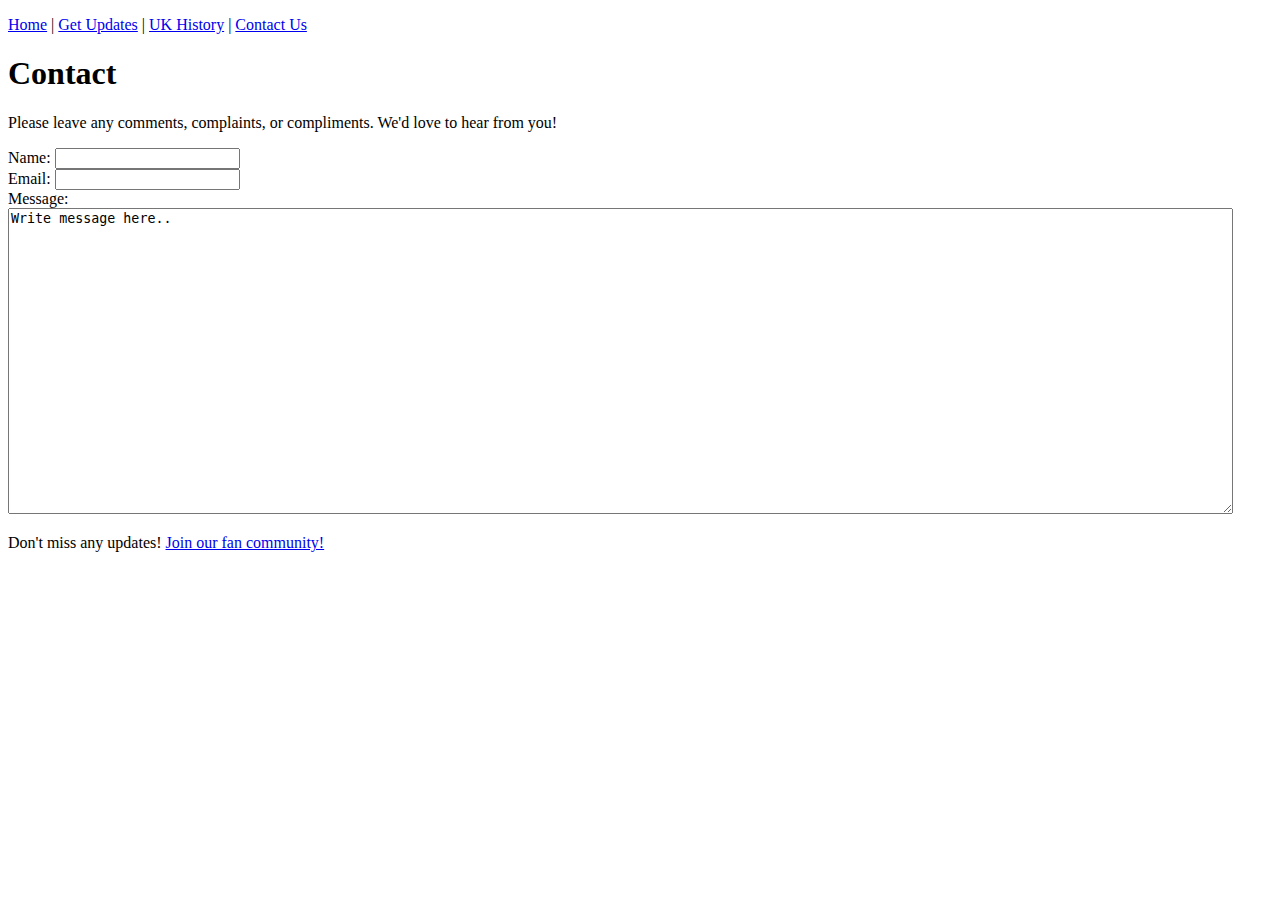
==== contact.html @ 28dbd455 "add language attributes to HTML tags after validating" ====
<!DOCTYPE html>
<html lang="en">
<head>
	<title>Contact</title>
</head>
<body>
<header>
	<nav>
			<p><a href="index.html">Home</a> | <a href="registration.html">Get Updates</a> | <a href="history.html">UK History</a> | <a href="contact.html">Contact Us</a></p>
	</nav>
</header>
<h1>Contact</h1>
<p>Please leave any comments, complaints, or compliments.  We'd love to hear from you!</p>
<form action="https://httpbin.org/post" method="post">
	<div>
		<label>Name:</label>
		<input type="text" name="name" maxlength="50" required>
	</div>
	<div>
		<label>Email:</label>
		<input type="email" name="email" maxlength="100" required>
	</div>
	<div>
		<label>Message:</label><br>
		<textarea name="message" rows="20" cols="150">Write message here..</textarea>
	</div>
</form>
<footer>
<p>Don't miss any updates! <a href="registration.html">Join our fan community!</a></p>
</footer>
</body>
</html>
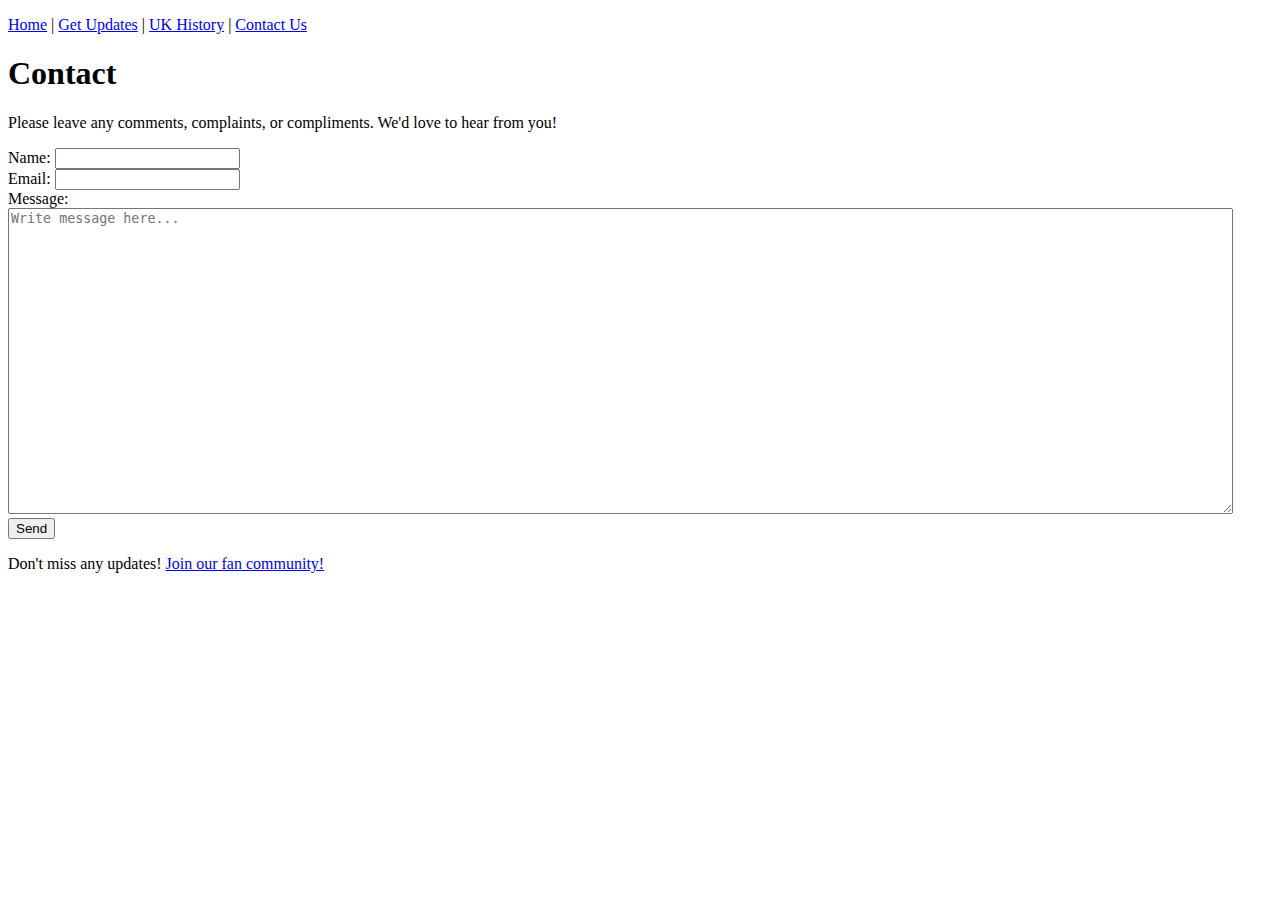
==== commit a7fbb476: "add submit button to contact page" ====
--- a/contact.html
+++ b/contact.html
@@ -22,8 +22,9 @@
 	</div>
 	<div>
 		<label>Message:</label><br>
-		<textarea name="message" rows="20" cols="150">Write message here..</textarea>
+		<textarea name="message" rows="20" cols="150" placeholder="Write message here..."></textarea>
 	</div>
+	<button type="submit">Send</button>
 </form>
 <footer>
 <p>Don't miss any updates! <a href="registration.html">Join our fan community!</a></p>
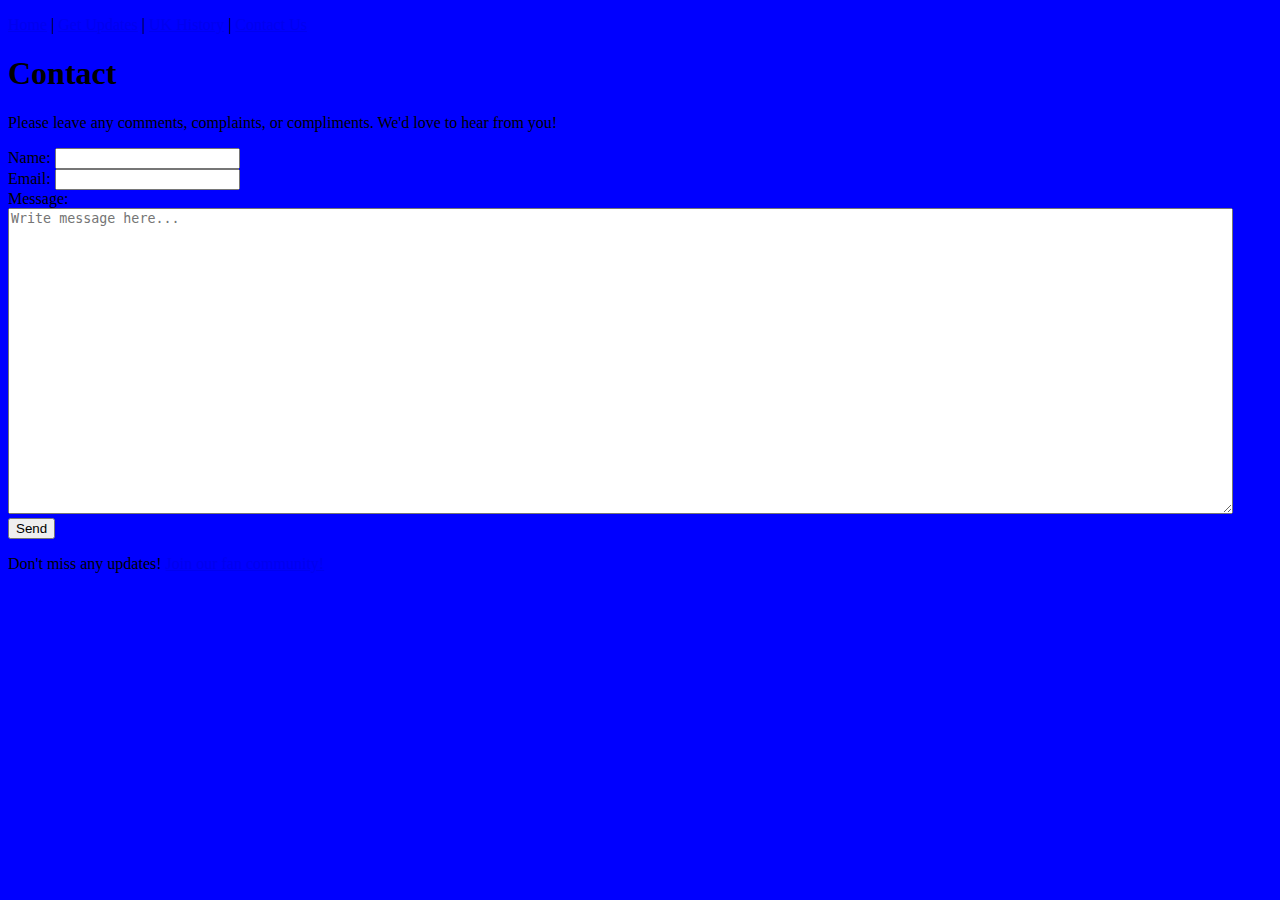
==== commit 4f6f34be: "add style sheet and charset to all pages; add blue background color to body for testing" ====
--- a/contact.html
+++ b/contact.html
@@ -2,6 +2,8 @@
 <html lang="en">
 <head>
 	<title>Contact</title>
+	<meta charset="utf-8">
+	<link rel="stylesheet" type="text/css" href="styles/style.css">
 </head>
 <body>
 <header>
--- a/styles/style.css
+++ b/styles/style.css
@@ -0,0 +1,3 @@
+body {
+	background-color: blue;
+}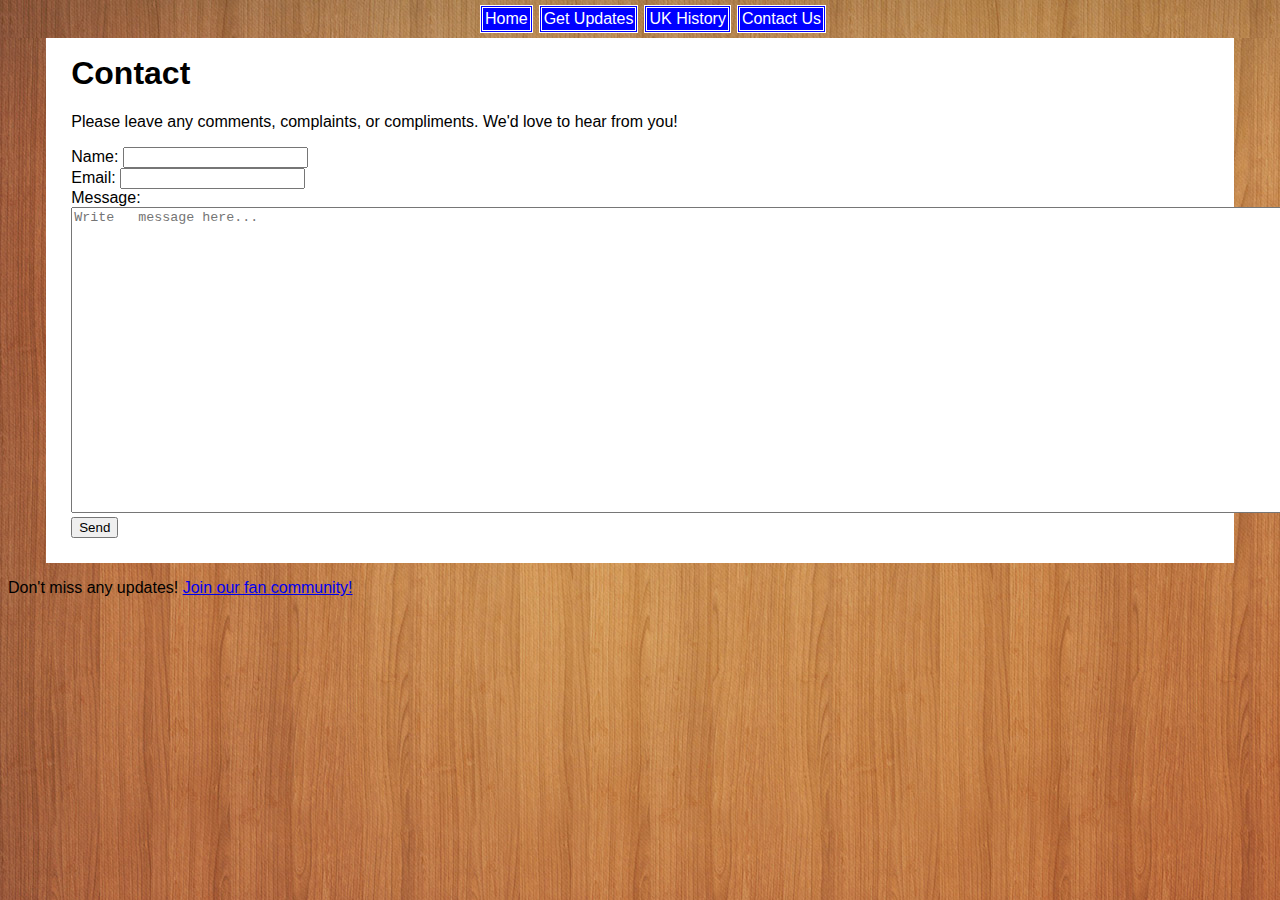
==== commit 524597d5: "update nav sections throughout; add main sections to all pages but index, which already had one" ====
--- a/contact.html
+++ b/contact.html
@@ -6,28 +6,30 @@
 	<link rel="stylesheet" type="text/css" href="styles/style.css">
 </head>
 <body>
-<header>
-	<nav>
-			<p><a href="index.html">Home</a> | <a href="registration.html">Get Updates</a> | <a href="history.html">UK History</a> | <a href="contact.html">Contact Us</a></p>
+<header id="top">
+	<nav>	
+		<p><a href="index.html">Home</a></p><p><a href="registration.html">Get Updates</a></p><p><a href="history.html">UK History</a></p><p><a href="contact.html">Contact Us</a></p>
 	</nav>
 </header>
-<h1>Contact</h1>
-<p>Please leave any comments, complaints, or compliments.  We'd love to hear from you!</p>
-<form action="https://httpbin.org/post" method="post">
-	<div>
-		<label>Name:</label>
-		<input type="text" name="name" maxlength="50" required>
-	</div>
-	<div>
-		<label>Email:</label>
-		<input type="email" name="email" maxlength="100" required>
-	</div>
-	<div>
-		<label>Message:</label><br>
-		<textarea name="message" rows="20" cols="150" placeholder="Write message here..."></textarea>
-	</div>
-	<button type="submit">Send</button>
-</form>
+<main>
+	<h1>Contact</h1>
+	<p>Please leave any comments, complaints, or compliments.  We'd love to hear 	from you!</p>
+	<form action="https://httpbin.org/post" method="post">
+		<div>
+			<label>Name:</label>
+			<input type="text" name="name" maxlength="50" required>
+		</div>
+		<div>
+			<label>Email:</label>
+			<input type="email" name="email" maxlength="100" required>
+		</div>
+		<div>
+			<label>Message:</label><br>
+			<textarea name="message" rows="20" cols="150" placeholder="Write 	message here..."></textarea>
+		</div>
+		<button type="submit">Send</button>
+	</form>
+</main>
 <footer>
 <p>Don't miss any updates! <a href="registration.html">Join our fan community!</a></p>
 </footer>
--- a/styles/style.css
+++ b/styles/style.css
@@ -1,3 +1,52 @@
+
+main {
+	display: block;
+	width: 90%;
+	margin-right: auto;
+	margin-left: auto;
+	background-color: white;
+	padding: 2%;
+	margin-top: 0%;
+}
+
+figure {
+	width: 75%;
+	display: block;
+	margin-left: auto;
+	margin-right: auto;
+}
+
+img {
+	width: 100%
+}
+
+header {
+	background-image: url("../images/wood.jpg");
+	position: fixed;
+	width: 100%;
+	padding: 5px;
+	top: 0px;
+	text-align: center;
+}
+
 body {
+	background-image: url("../images/wood.jpg");
+	font-family: arial;
+}
+
+#top p {
+	display: inline-block;
 	background-color: blue;
+	border: double;
+	border-color: white;
+	padding: 2px;
+	margin-top: auto;
+	margin-bottom: auto;
+	margin-left: 3px;
+	margin-right: 3px;
+	height: 6%;
+}
+#top a {
+	color: white;
+	text-decoration: none;
 }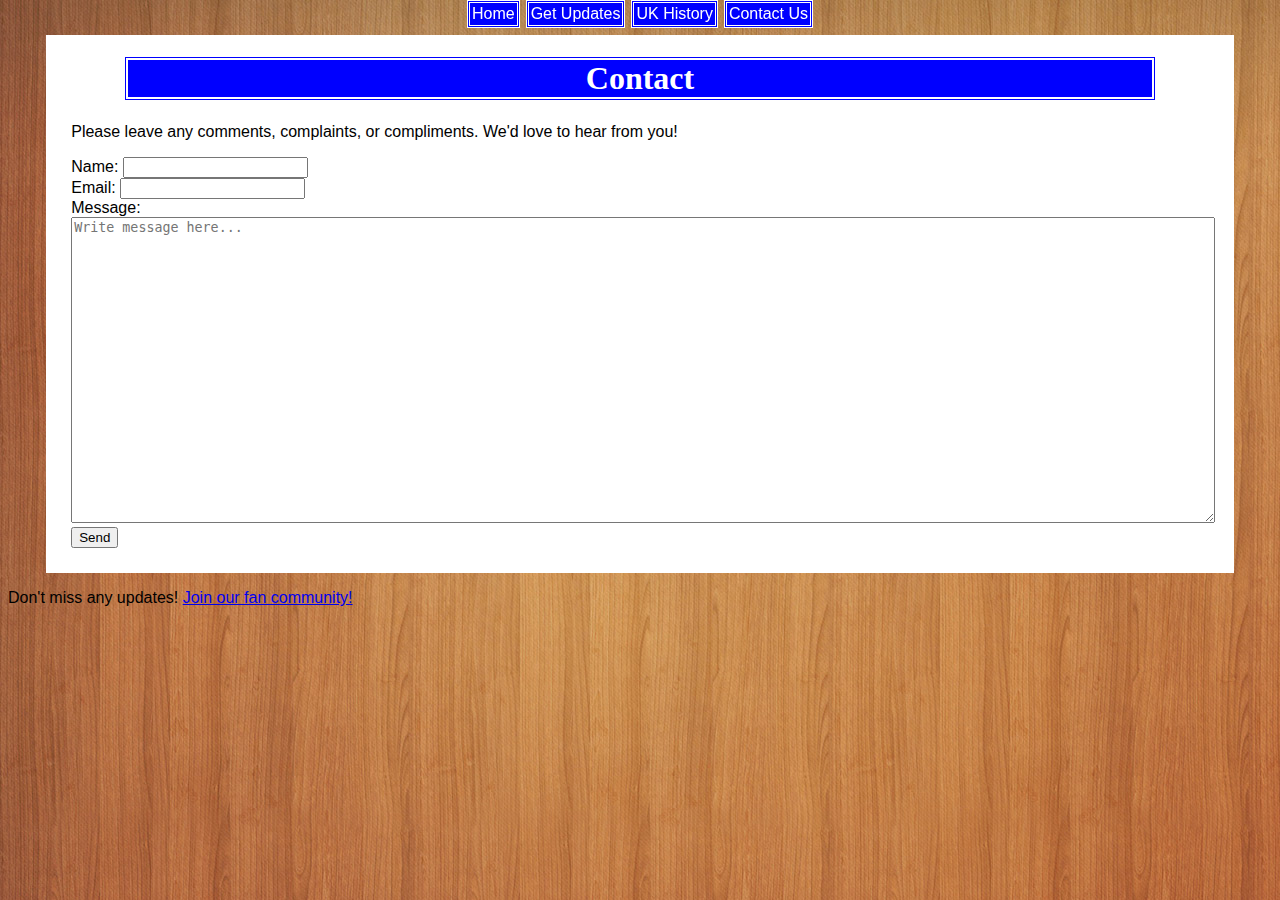
==== commit 99ee02f4: "correct issue where text are in contact page spilled out of main section" ====
--- a/contact.html
+++ b/contact.html
@@ -25,7 +25,7 @@
 		</div>
 		<div>
 			<label>Message:</label><br>
-			<textarea name="message" rows="20" cols="150" placeholder="Write 	message here..."></textarea>
+			<textarea name="message" rows="20" cols="150" placeholder="Write message here..."></textarea>
 		</div>
 		<button type="submit">Send</button>
 	</form>
--- a/styles/style.css
+++ b/styles/style.css
@@ -24,14 +24,27 @@
 	background-image: url("../images/wood.jpg");
 	position: fixed;
 	width: 100%;
-	padding: 5px;
+	height: 35px;
+	padding: 0px;
 	top: 0px;
+	left: 0px;
 	text-align: center;
+	margin: 0px;
+}
+
+nav {
+	vertical-align: middle;
+	width: 100%;
+	height: 35px;
 }
 
 body {
 	background-image: url("../images/wood.jpg");
 	font-family: arial;
+}
+
+textarea {
+	max-width: 100%;
 }
 
 #top p {
@@ -40,13 +53,27 @@
 	border: double;
 	border-color: white;
 	padding: 2px;
+	margin-left: 3px;
+	margin-right: 3px;
 	margin-top: auto;
 	margin-bottom: auto;
-	margin-left: 3px;
-	margin-right: 3px;
-	height: 6%;
 }
 #top a {
 	color: white;
 	text-decoration: none;
+}
+
+h1 {
+	text-align: center;
+	width: 90%;
+	background-color: blue;
+	color: white;
+	margin-right: auto;
+	margin-left: auto;
+	border: double 5px;
+	border-color: white;
+	font-family: georgia;
+}
+a:visited {
+	color: gray;
 }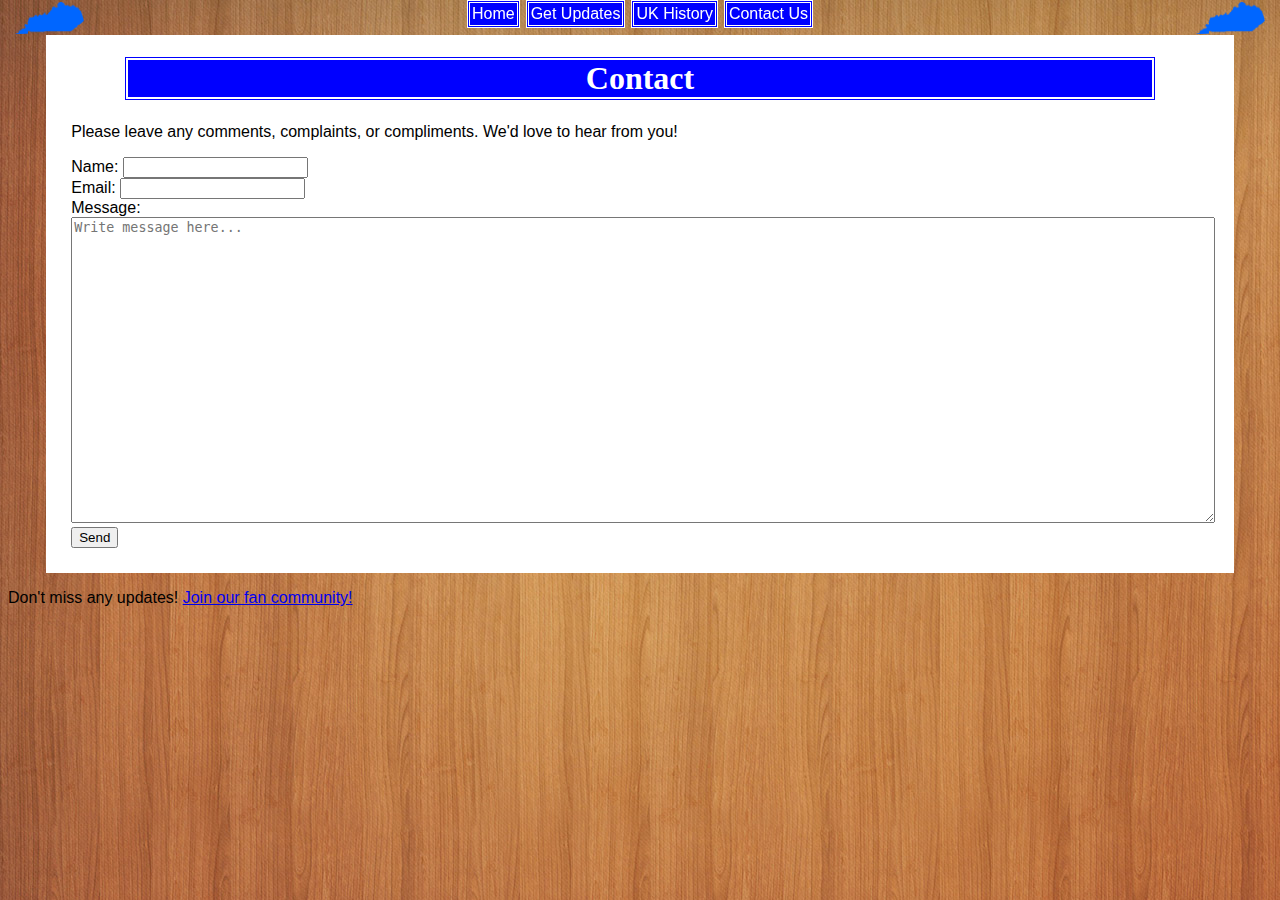
==== commit 3f94c519: "make logos disappear when width < 525px" ====
--- a/contact.html
+++ b/contact.html
@@ -7,9 +7,11 @@
 </head>
 <body>
 <header id="top">
+	<img class="top-logo" id="top-left-logo" src="images/blue-kentucky-hi.png">
 	<nav>	
 		<p><a href="index.html">Home</a></p><p><a href="registration.html">Get Updates</a></p><p><a href="history.html">UK History</a></p><p><a href="contact.html">Contact Us</a></p>
 	</nav>
+	<img class="top-logo" id="top-right-logo" src="images/blue-kentucky-hi.png">
 </header>
 <main>
 	<h1>Contact</h1>
--- a/styles/style.css
+++ b/styles/style.css
@@ -76,4 +76,35 @@
 }
 a:visited {
 	color: gray;
+}
+
+.totals {
+	font-weight: bold;
+}
+
+.top-logo {
+	max-height: 90%;
+	width: auto;
+	position: absolute;
+}
+
+#top-left-logo {
+	top: 2px;
+	left: 15px;
+}
+
+#top-right-logo {
+	top: 2px;
+	right: 15px;
+}
+
+@media (max-width: 525px) {
+	.top-logo {
+		display: none;
+	}
+	}
+}
+
+@media (max-width: 355) {
+	
 }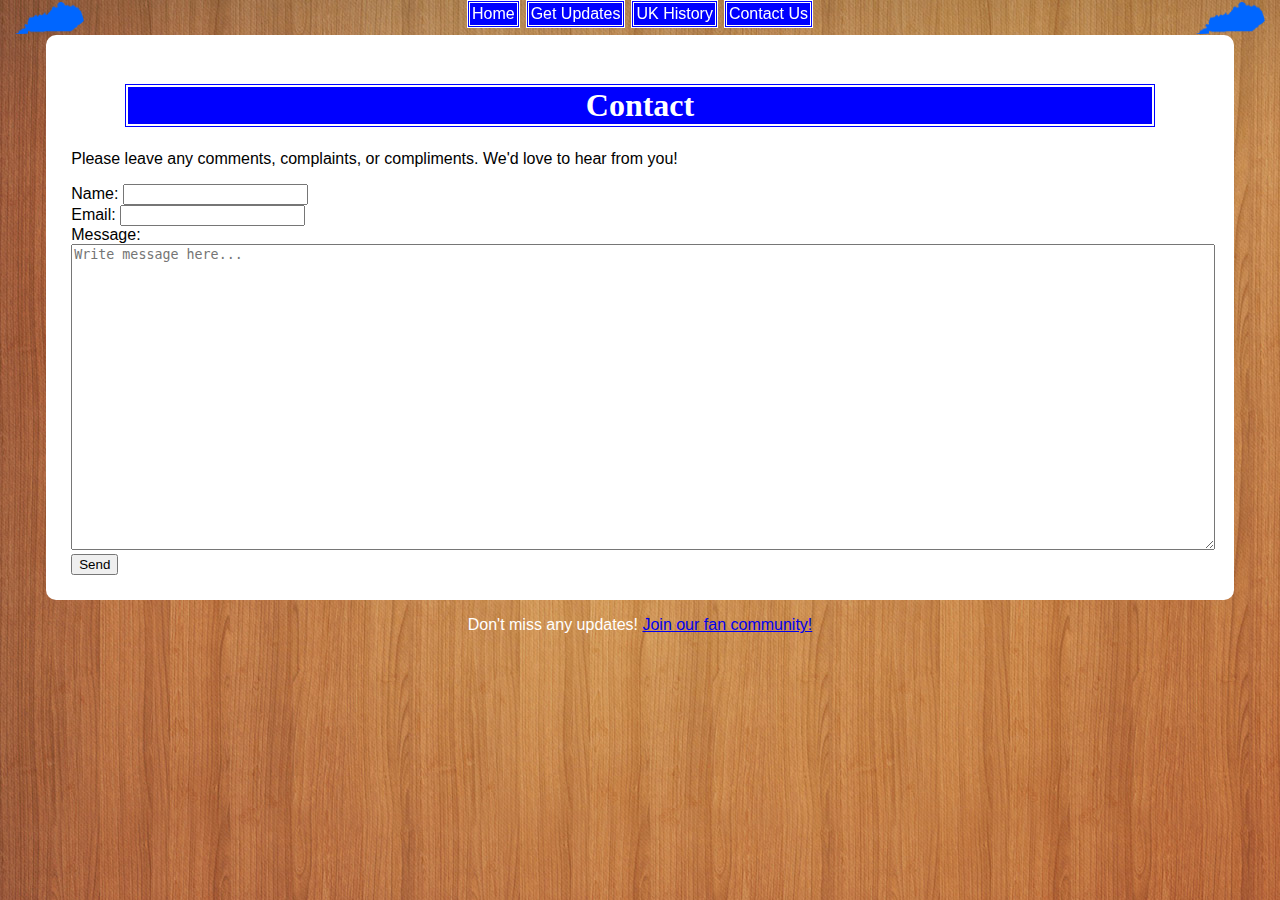
==== commit 862f576d: "add alt header for below 355 px" ====
--- a/contact.html
+++ b/contact.html
@@ -8,10 +8,13 @@
 <body>
 <header id="top">
 	<img class="top-logo" id="top-left-logo" src="images/blue-kentucky-hi.png">
-	<nav>	
+	<nav id="normal-nav">	
 		<p><a href="index.html">Home</a></p><p><a href="registration.html">Get Updates</a></p><p><a href="history.html">UK History</a></p><p><a href="contact.html">Contact Us</a></p>
 	</nav>
 	<img class="top-logo" id="top-right-logo" src="images/blue-kentucky-hi.png">
+	<nav id="small-nav">	
+		<p><a href="index.html">Home</a> | <a href="registration.html">Sign Up</a> | <a href="history.html">History</a> | <a href="contact.html">Contact</a></p>
+	</nav>
 </header>
 <main>
 	<h1>Contact</h1>
--- a/styles/style.css
+++ b/styles/style.css
@@ -6,7 +6,8 @@
 	margin-left: auto;
 	background-color: white;
 	padding: 2%;
-	margin-top: 0%;
+	margin-top: 35px;
+	border-radius: 10px;
 }
 
 figure {
@@ -30,6 +31,12 @@
 	left: 0px;
 	text-align: center;
 	margin: 0px;
+}
+
+footer {
+	width: 100%;
+	text-align: center;
+	color: white;
 }
 
 nav {
@@ -98,6 +105,21 @@
 	right: 15px;
 }
 
+#small-nav {
+	display: none;
+}
+
+@media (max-width: 355px) {
+	#normal-nav {
+		display: none;
+	}
+
+	#small-nav {
+		display: block;
+		color: white;
+	}
+}
+
 @media (max-width: 525px) {
 	.top-logo {
 		display: none;
@@ -105,6 +127,3 @@
 	}
 }
 
-@media (max-width: 355) {
-	
-}